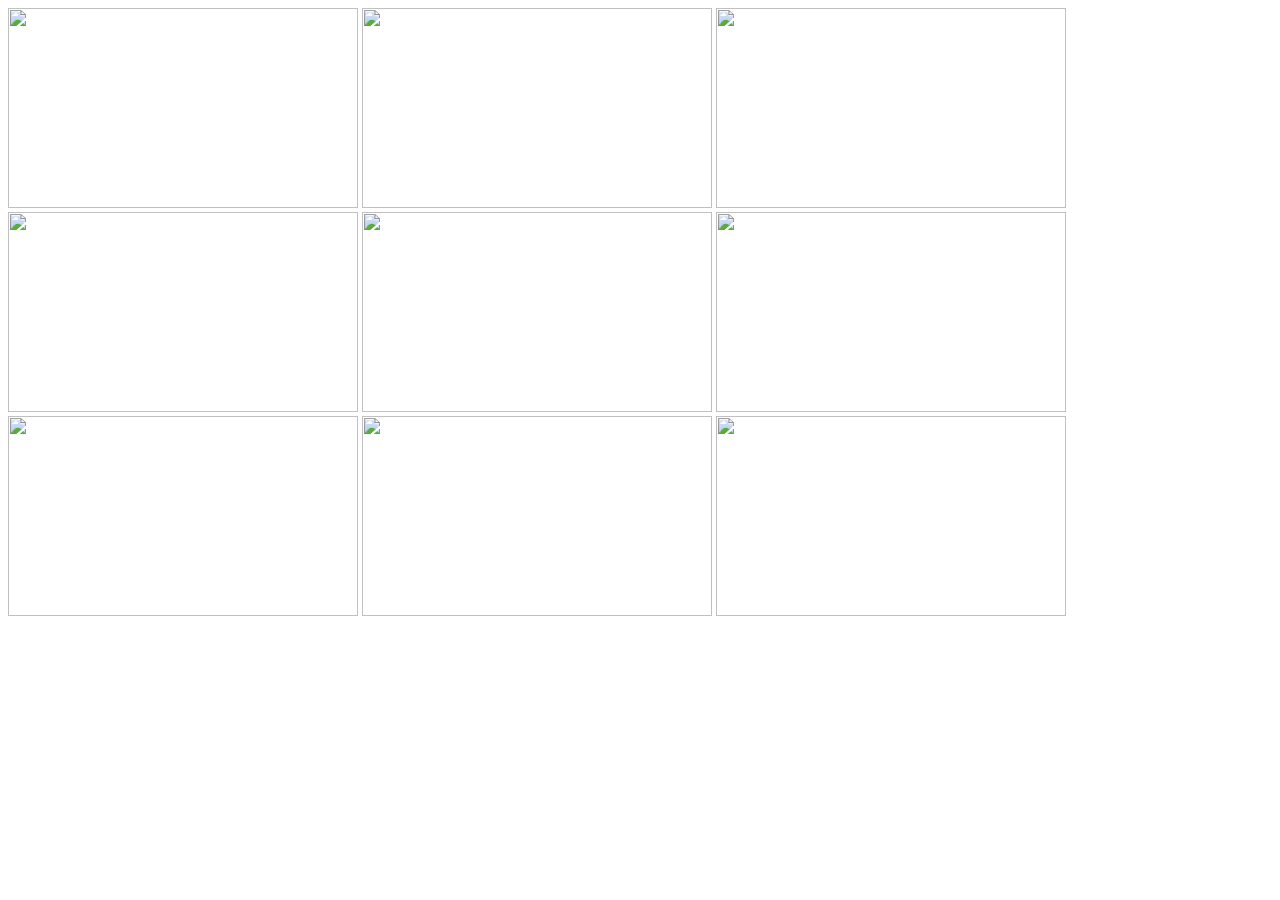
==== src/Inicio.html @ 4a281a0e "comentario 4" ====
<!DOCTYPE html>
<html lang="en">

<head>
    <meta charset="UTF-8">
    <meta name="viewport" content="width=device-width, initial-scale=1.0">
    <title>Viajando por Colombia</title>
    <style>

    </style>
</head>

<body>
    <!-- se importa la hoja de estilos a utilizar -->
    <link href="./../Styles/styles.css" rel="stylesheet" />
    <!-- carganos las imagenes a usar en la parte del inicio -->
    <div class="inicio">
        <div>
            <img src="./../Imagenes/imagen1.jfif" alt="" height="200" width="350">
            <img src="./../Imagenes/imagen2.jfif" alt="" height="200" width="350">
            <img src="./../Imagenes/imagen3.jfif" alt="" height="200" width="350">
        </div>
        <div><img src="./../Imagenes/imagen4.jfif" alt="" height="200" width="350">
            <img src="./../Imagenes/imagen5.jfif" alt="" height="200" width="350">
            <img src="./../Imagenes/imagen6.jfif" alt="" height="200" width="350">
        </div>
        <div><img src="./../Imagenes/imagen7.jfif" alt="" height="200" width="350">
            <img src="./../Imagenes/imagen8.jfif" alt="" height="200" width="350">
            <img src="./../Imagenes/imagen9.jfif" alt="" height="200" width="350">
        </div>
    </div>

</body>

</html>
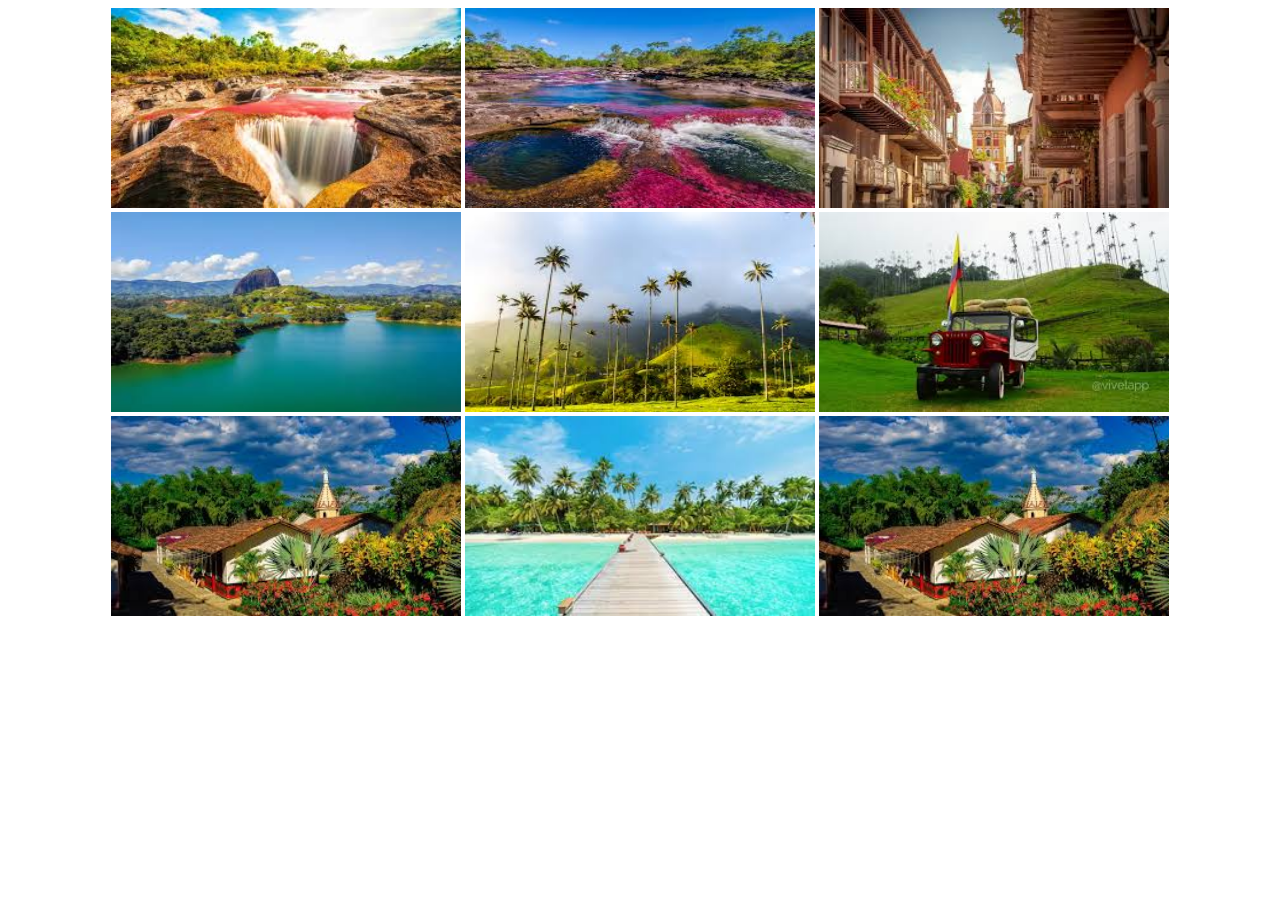
==== commit a8ce643c: "comentario 5" ====
--- a/src/Inicio.html
+++ b/src/Inicio.html
@@ -12,21 +12,21 @@
 
 <body>
     <!-- se importa la hoja de estilos a utilizar -->
-    <link href="./../Styles/styles.css" rel="stylesheet" />
+    <link href="./css/styles.css" rel="stylesheet" />
     <!-- carganos las imagenes a usar en la parte del inicio -->
     <div class="inicio">
         <div>
-            <img src="./../Imagenes/imagen1.jfif" alt="" height="200" width="350">
-            <img src="./../Imagenes/imagen2.jfif" alt="" height="200" width="350">
-            <img src="./../Imagenes/imagen3.jfif" alt="" height="200" width="350">
+            <img src="./assets/imagen1.jfif" alt="" height="200" width="350">
+            <img src="./assets/imagen2.jfif" alt="" height="200" width="350">
+            <img src="./assets/imagen3.jfif" alt="" height="200" width="350">
         </div>
-        <div><img src="./../Imagenes/imagen4.jfif" alt="" height="200" width="350">
-            <img src="./../Imagenes/imagen5.jfif" alt="" height="200" width="350">
-            <img src="./../Imagenes/imagen6.jfif" alt="" height="200" width="350">
+        <div><img src="./assets/imagen4.jfif" alt="" height="200" width="350">
+            <img src="./assets/imagen5.jfif" alt="" height="200" width="350">
+            <img src="./assets/imagen6.jfif" alt="" height="200" width="350">
         </div>
-        <div><img src="./../Imagenes/imagen7.jfif" alt="" height="200" width="350">
-            <img src="./../Imagenes/imagen8.jfif" alt="" height="200" width="350">
-            <img src="./../Imagenes/imagen9.jfif" alt="" height="200" width="350">
+        <div><img src="./assets/imagen7.jfif" alt="" height="200" width="350">
+            <img src="./assets/imagen8.jfif" alt="" height="200" width="350">
+            <img src="./assets/imagen7.jfif" alt="" height="200" width="350">
         </div>
     </div>
 
--- a/src/css/styles.css
+++ b/src/css/styles.css
@@ -0,0 +1,160 @@
+/* Hoja de estilos para todas las pagina utilizadas en el proyecto 
+consus respectivas descripciones para que no sea confuso al momento de editar el 
+estilo de algun elemento se usan clases y los identificadores de HTML*/
+
+.ContenedorPrincipal {
+    background-color: #CFF7D3;
+}
+
+header {
+    padding: 15px;
+    display: flex;
+    margin: 0px 75px 0px 75px;
+}
+
+footer {
+    background-color: #EBFFEE;
+    padding: 10px;
+    text-align: center;
+    color: black;
+}
+
+section {
+    text-align: center;
+}
+
+
+footer div {
+    width: 25%;
+}
+
+.flex-container {
+    display: flex;
+}
+
+.titulo {
+    width: 50%;
+    padding-left: 50px;
+}
+
+.sesion {
+    width: 50%;
+    align-items: center;
+    float: right;
+}
+
+.botonRegistro {
+    padding-right: 50px;
+    float: left;
+    margin-left: 50%;
+}
+
+
+/* Estilos CSS básicos */
+nav ul {
+    background: #EBFFEE;
+    height: 30px;
+    padding-top: 10px;
+}
+
+.main-menu {
+    list-style: none;
+}
+
+.main-menu li {
+    display: inline-block;
+    margin-right: 20px;
+    width: 15%;
+}
+
+.has-submenu:hover .submenu {
+    display: block;
+}
+
+.submenu {
+    display: none;
+    position: absolute;
+    background-color: #f9f9f9;
+    padding: 10px;
+}
+
+.submenu li {
+    display: block;
+}
+
+a {
+    color: black;
+    text-decoration: none;
+}
+
+.btnRegistro,
+.btnInicio {
+    background: #EBFFEE;
+    color: black;
+    border: 1.5px;
+    border-radius: 5px;
+    height: 25px;
+}
+
+.botonesSesion {
+    margin: 15% 0 0 0;
+}
+
+.user {
+    position: absolute;
+    top: 9%;
+    border-radius: 25px;
+    margin-left: 5px;
+}
+
+.redes {
+    display: flex;
+    margin-left: 38%;
+}
+
+.facebook,
+.instagram,
+.tiktok {
+    background: #EBFFEE;
+    color: black;
+    border: 1.5px;
+    border-radius: 10px;
+    height: 25px;
+}
+
+iframe {
+    border: none;
+    width: 100%;
+    height: 780px;
+
+    margin: 20px 0 20px 0;
+}
+
+.contenedorSecundario {
+    background: #EBFFEE;
+    width: 100%;
+    height: 100%;
+    text-align: center;
+    border-radius: 30px;
+}
+
+.info,
+.mision,
+.vision {
+    padding: 0 15px 0 15px;
+    text-align: left;
+}
+
+.inicio {
+    text-align: center;
+}
+
+.parrafoInfo, .parrafoMision, .parrafoVision {
+    text-align: left;
+    padding: 30px;
+}
+
+.experiencias{
+    display: flex;
+    padding-bottom: 15px;
+}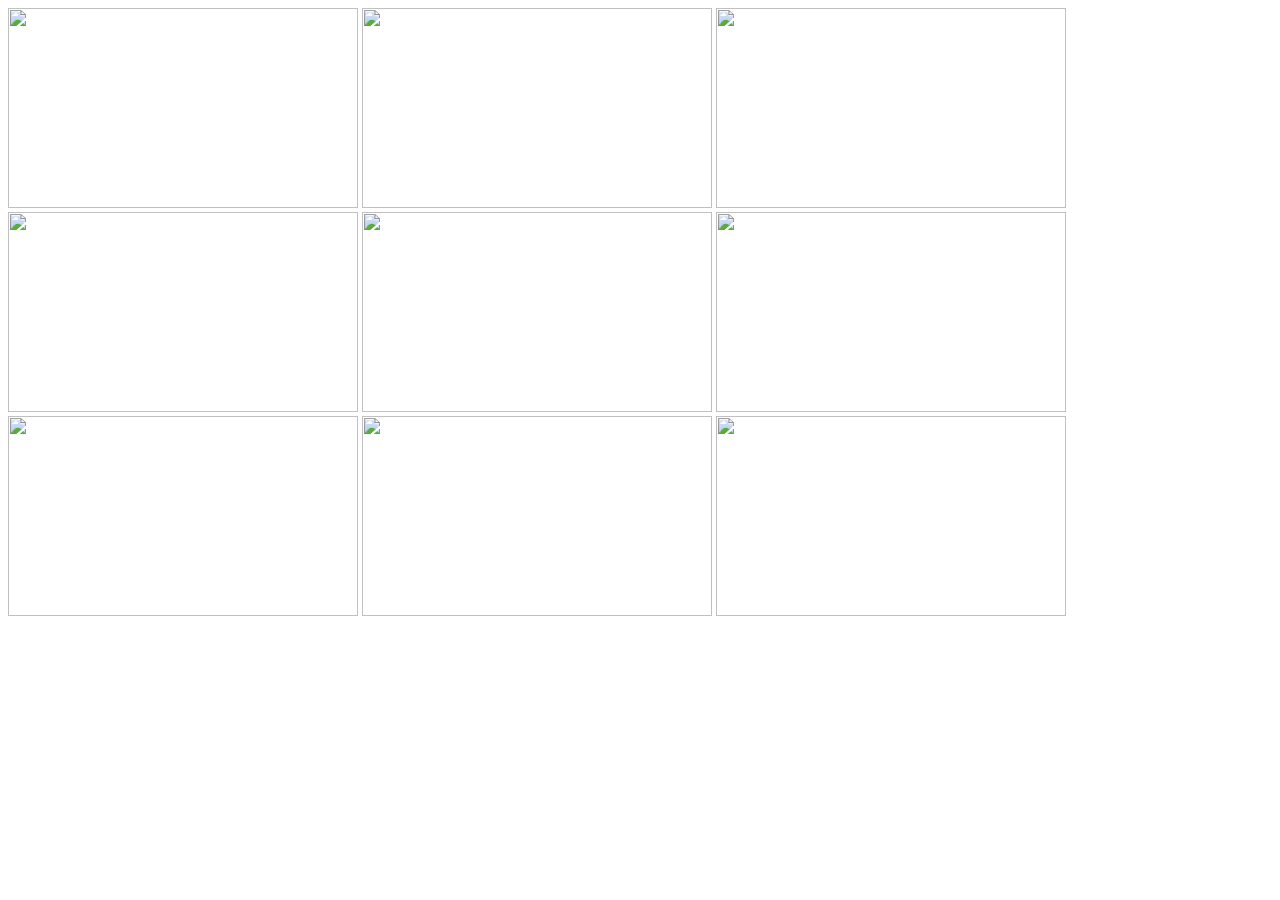
==== commit 76c1b696: "comentario 9" ====
--- a/src/Inicio.html
+++ b/src/Inicio.html
@@ -12,21 +12,21 @@
 
 <body>
     <!-- se importa la hoja de estilos a utilizar -->
-    <link href="./css/styles.css" rel="stylesheet" />
+    <link href="../css/styles.css" rel="stylesheet" />
     <!-- carganos las imagenes a usar en la parte del inicio -->
     <div class="inicio">
         <div>
-            <img src="./assets/imagen1.jfif" alt="" height="200" width="350">
-            <img src="./assets/imagen2.jfif" alt="" height="200" width="350">
-            <img src="./assets/imagen3.jfif" alt="" height="200" width="350">
+            <img src="../assets/imagen1.jfif" alt="" height="200" width="350">
+            <img src="../assets/imagen2.jfif" alt="" height="200" width="350">
+            <img src="../assets/imagen3.jfif" alt="" height="200" width="350">
         </div>
-        <div><img src="./assets/imagen4.jfif" alt="" height="200" width="350">
-            <img src="./assets/imagen5.jfif" alt="" height="200" width="350">
-            <img src="./assets/imagen6.jfif" alt="" height="200" width="350">
+        <div><img src="../assets/imagen4.jfif" alt="" height="200" width="350">
+            <img src="../assets/imagen5.jfif" alt="" height="200" width="350">
+            <img src="../assets/imagen6.jfif" alt="" height="200" width="350">
         </div>
-        <div><img src="./assets/imagen7.jfif" alt="" height="200" width="350">
-            <img src="./assets/imagen8.jfif" alt="" height="200" width="350">
-            <img src="./assets/imagen7.jfif" alt="" height="200" width="350">
+        <div><img src="../assets/imagen7.jfif" alt="" height="200" width="350">
+            <img src="../assets/imagen8.jfif" alt="" height="200" width="350">
+            <img src="../assets/imagen7.jfif" alt="" height="200" width="350">
         </div>
     </div>
 
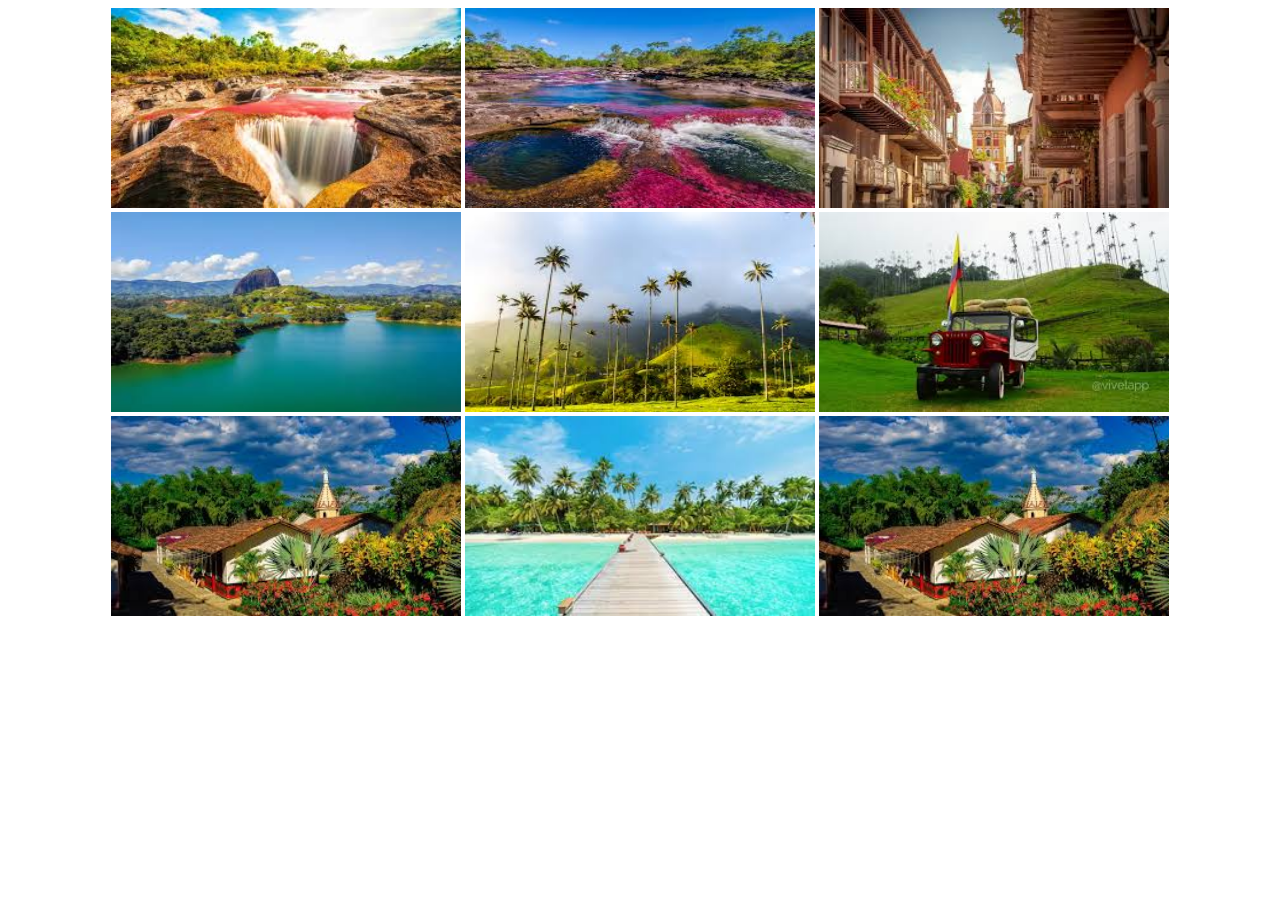
==== commit fe1312fa: "comentario 10" ====
--- a/src/Inicio.html
+++ b/src/Inicio.html
@@ -12,21 +12,21 @@
 
 <body>
     <!-- se importa la hoja de estilos a utilizar -->
-    <link href="../css/styles.css" rel="stylesheet" />
+    <link href="./css/styles.css" rel="stylesheet" />
     <!-- carganos las imagenes a usar en la parte del inicio -->
     <div class="inicio">
         <div>
-            <img src="../assets/imagen1.jfif" alt="" height="200" width="350">
-            <img src="../assets/imagen2.jfif" alt="" height="200" width="350">
-            <img src="../assets/imagen3.jfif" alt="" height="200" width="350">
+            <img src="./assets/imagen1.jfif" alt="" height="200" width="350">
+            <img src="./assets/imagen2.jfif" alt="" height="200" width="350">
+            <img src="./assets/imagen3.jfif" alt="" height="200" width="350">
         </div>
-        <div><img src="../assets/imagen4.jfif" alt="" height="200" width="350">
-            <img src="../assets/imagen5.jfif" alt="" height="200" width="350">
-            <img src="../assets/imagen6.jfif" alt="" height="200" width="350">
+        <div><img src="./assets/imagen4.jfif" alt="" height="200" width="350">
+            <img src="./assets/imagen5.jfif" alt="" height="200" width="350">
+            <img src="./assets/imagen6.jfif" alt="" height="200" width="350">
         </div>
-        <div><img src="../assets/imagen7.jfif" alt="" height="200" width="350">
-            <img src="../assets/imagen8.jfif" alt="" height="200" width="350">
-            <img src="../assets/imagen7.jfif" alt="" height="200" width="350">
+        <div><img src="./assets/imagen7.jfif" alt="" height="200" width="350">
+            <img src="./assets/imagen8.jfif" alt="" height="200" width="350">
+            <img src="./assets/imagen7.jfif" alt="" height="200" width="350">
         </div>
     </div>
 
--- a/src/css/styles.css
+++ b/src/css/styles.css
@@ -0,0 +1,160 @@
+/* Hoja de estilos para todas las pagina utilizadas en el proyecto 
+consus respectivas descripciones para que no sea confuso al momento de editar el 
+estilo de algun elemento se usan clases y los identificadores de HTML*/
+
+.ContenedorPrincipal {
+    background-color: #CFF7D3;
+}
+
+header {
+    padding: 15px;
+    display: flex;
+    margin: 0px 75px 0px 75px;
+}
+
+footer {
+    background-color: #EBFFEE;
+    padding: 10px;
+    text-align: center;
+    color: black;
+}
+
+section {
+    text-align: center;
+}
+
+
+footer div {
+    width: 25%;
+}
+
+.flex-container {
+    display: flex;
+}
+
+.titulo {
+    width: 50%;
+    padding-left: 50px;
+}
+
+.sesion {
+    width: 50%;
+    align-items: center;
+    float: right;
+}
+
+.botonRegistro {
+    padding-right: 50px;
+    float: left;
+    margin-left: 50%;
+}
+
+
+/* Estilos CSS básicos */
+nav ul {
+    background: #EBFFEE;
+    height: 30px;
+    padding-top: 10px;
+}
+
+.main-menu {
+    list-style: none;
+}
+
+.main-menu li {
+    display: inline-block;
+    margin-right: 20px;
+    width: 15%;
+}
+
+.has-submenu:hover .submenu {
+    display: block;
+}
+
+.submenu {
+    display: none;
+    position: absolute;
+    background-color: #f9f9f9;
+    padding: 10px;
+}
+
+.submenu li {
+    display: block;
+}
+
+a {
+    color: black;
+    text-decoration: none;
+}
+
+.btnRegistro,
+.btnInicio {
+    background: #EBFFEE;
+    color: black;
+    border: 1.5px;
+    border-radius: 5px;
+    height: 25px;
+}
+
+.botonesSesion {
+    margin: 15% 0 0 0;
+}
+
+.user {
+    position: absolute;
+    top: 9%;
+    border-radius: 25px;
+    margin-left: 5px;
+}
+
+.redes {
+    display: flex;
+    margin-left: 38%;
+}
+
+.facebook,
+.instagram,
+.tiktok {
+    background: #EBFFEE;
+    color: black;
+    border: 1.5px;
+    border-radius: 10px;
+    height: 25px;
+}
+
+iframe {
+    border: none;
+    width: 100%;
+    height: 780px;
+
+    margin: 20px 0 20px 0;
+}
+
+.contenedorSecundario {
+    background: #EBFFEE;
+    width: 100%;
+    height: 100%;
+    text-align: center;
+    border-radius: 30px;
+}
+
+.info,
+.mision,
+.vision {
+    padding: 0 15px 0 15px;
+    text-align: left;
+}
+
+.inicio {
+    text-align: center;
+}
+
+.parrafoInfo, .parrafoMision, .parrafoVision {
+    text-align: left;
+    padding: 30px;
+}
+
+.experiencias{
+    display: flex;
+    padding-bottom: 15px;
+}